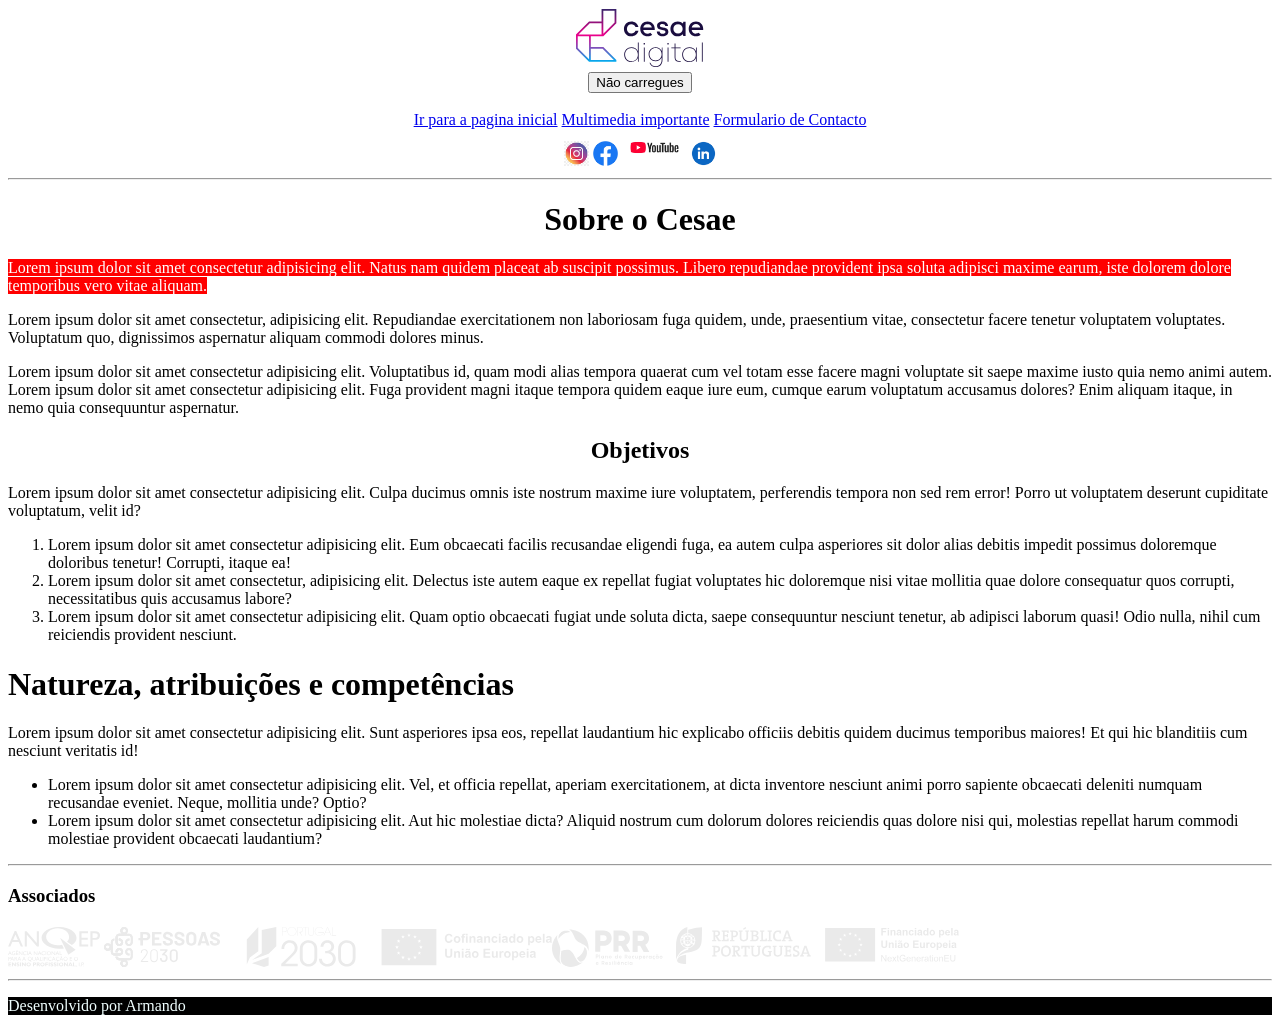
==== exercicio.html @ a79ccf69 "primeiro draft" ====
<!doctype html>
<html lang="en">
  <head>
    <meta charset="UTF-8" />
    <meta name="viewport" content="width=device-width, initial-scale=1.0" />
    <title>site</title>
    <link rel="stylesheet" href="css/style.css">
    <!-- Favicon-->
    <link rel="icon" type="webp" sizes="16x16" href="Media/favicon.webp" />

  </head>
  <body>
    <header style="text-align: center">
      <a href="https://www.cesaedigital.pt/fldrSite/default.aspx" target="_blank"><img src="Media/cesae-digital-logo.svg" alt=""/></a> <div><button onclick="alert('Apanhaste-me não faz nada')"> Não carregues</button></div>
    </header>
    <br />
    
    <nav style="text-align: center">
      <a href="https://www.cesaedigital.pt/fldrSite/pages/aboutUs.aspx"
        >Ir para a pagina inicial</a
      >
      <a href="multimedia.html"> Multimedia importante</a>
      <a href="form.html"> Formulario de Contacto</a><br />
      <a href="https://www.instagram.com/cesae.digital/" target="_blank">
        <img src="Media/insta.jpg" alt="" alt="insta" width="25"
      /></a>
      <a href="https://www.facebook.com/CesaeDigital" target="_blank">
        <img src="Media/face.avif" alt="face" width="25"
      /></a>
      <a href="https://www.youtube.com/@cesaedigital" target="_blank">
        <img
          src="Media/youtube.jpg=n-w1920-h1080-fcrop64=1,00000000ffffffff-rw"
          alt="youtube"
          width="65"
      /></a>
      <a href="https://www.linkedin.com/school/cesae-digital/" target="_blank">
        <img src="Media/linkdin.avif" alt="linkdin" width="25"
      /></a>
    </nav>
    <hr />
    <main>
      <div>
        <h1 class="renan">Sobre o Cesae</h1>
        <p>
          <span>
            Lorem ipsum dolor sit amet consectetur adipisicing elit. Natus nam
            quidem placeat ab suscipit possimus. Libero repudiandae provident
            ipsa soluta adipisci maxime earum, iste dolorem dolore temporibus
            vero vitae aliquam.</span>
        </p>
        <p>
          Lorem ipsum dolor sit amet consectetur, adipisicing elit. Repudiandae
          exercitationem non laboriosam fuga quidem, unde, praesentium vitae,
          consectetur facere tenetur voluptatem voluptates. Voluptatum quo,
          dignissimos aspernatur aliquam commodi dolores minus.
        </p>
        <p>
          Lorem ipsum dolor sit amet consectetur adipisicing elit. Voluptatibus
          id, quam modi alias tempora quaerat cum vel totam esse facere magni
          voluptate sit saepe maxime iusto quia nemo animi autem. Lorem ipsum
          dolor sit amet consectetur adipisicing elit. Fuga provident magni
          itaque tempora quidem eaque iure eum, cumque earum voluptatum
          accusamus dolores? Enim aliquam itaque, in nemo quia consequuntur
          aspernatur.
        </p>
      </div>
      <h2 class="renan">Objetivos</h2>
      <p>
        Lorem ipsum dolor sit amet consectetur adipisicing elit. Culpa ducimus
        omnis iste nostrum maxime iure voluptatem, perferendis tempora non sed
        rem error! Porro ut voluptatem deserunt cupiditate voluptatum, velit id?
      </p>
      <ol>
        <li>
          Lorem ipsum dolor sit amet consectetur adipisicing elit. Eum obcaecati
          facilis recusandae eligendi fuga, ea autem culpa asperiores sit dolor
          alias debitis impedit possimus doloremque doloribus tenetur! Corrupti,
          itaque ea!
        </li>
        <li>
          Lorem ipsum dolor sit amet consectetur, adipisicing elit. Delectus
          iste autem eaque ex repellat fugiat voluptates hic doloremque nisi
          vitae mollitia quae dolore consequatur quos corrupti, necessitatibus
          quis accusamus labore?
        </li>
        <li>
          Lorem ipsum dolor sit amet consectetur adipisicing elit. Quam optio
          obcaecati fugiat unde soluta dicta, saepe consequuntur nesciunt
          tenetur, ab adipisci laborum quasi! Odio nulla, nihil cum reiciendis
          provident nesciunt.
        </li>
      </ol>
      <h1>Natureza, atribuições e competências</h1>
      <p>
        Lorem ipsum dolor sit amet consectetur adipisicing elit. Sunt asperiores
        ipsa eos, repellat laudantium hic explicabo officiis debitis quidem
        ducimus temporibus maiores! Et qui hic blanditiis cum nesciunt veritatis
        id!
      </p>
      <ul>
        <li>
          Lorem ipsum dolor sit amet consectetur adipisicing elit. Vel, et
          officia repellat, aperiam exercitationem, at dicta inventore nesciunt
          animi porro sapiente obcaecati deleniti numquam recusandae eveniet.
          Neque, mollitia unde? Optio?
        </li>
        <li>
          Lorem ipsum dolor sit amet consectetur adipisicing elit. Aut hic
          molestiae dicta? Aliquid nostrum cum dolorum dolores reiciendis quas
          dolore nisi qui, molestias repellat harum commodi molestiae provident
          obcaecati laudantium?
        </li>
      
      </ul>
      <hr />
      <h3>Associados</h3>
      <img src="Media/logo-Anqep.svg" alt="logo-Anqep" />
      <img src="Media/logo-Pessoas2030.svg" alt="logo-Pessoas2030" /><img
        src="Media/logo-PRR.svg"
        alt="logo-PRR"
      />
    </main>
    <hr />
    <footer>
      <p>Desenvolvido por Armando</p>
    </footer>
  </body>
</html>
---- css/style.css ----
span {background-color: red; color: white}
form{background-color: aqua;}
footer{background-color: black; color:azure}
.renan{text-align: center;}
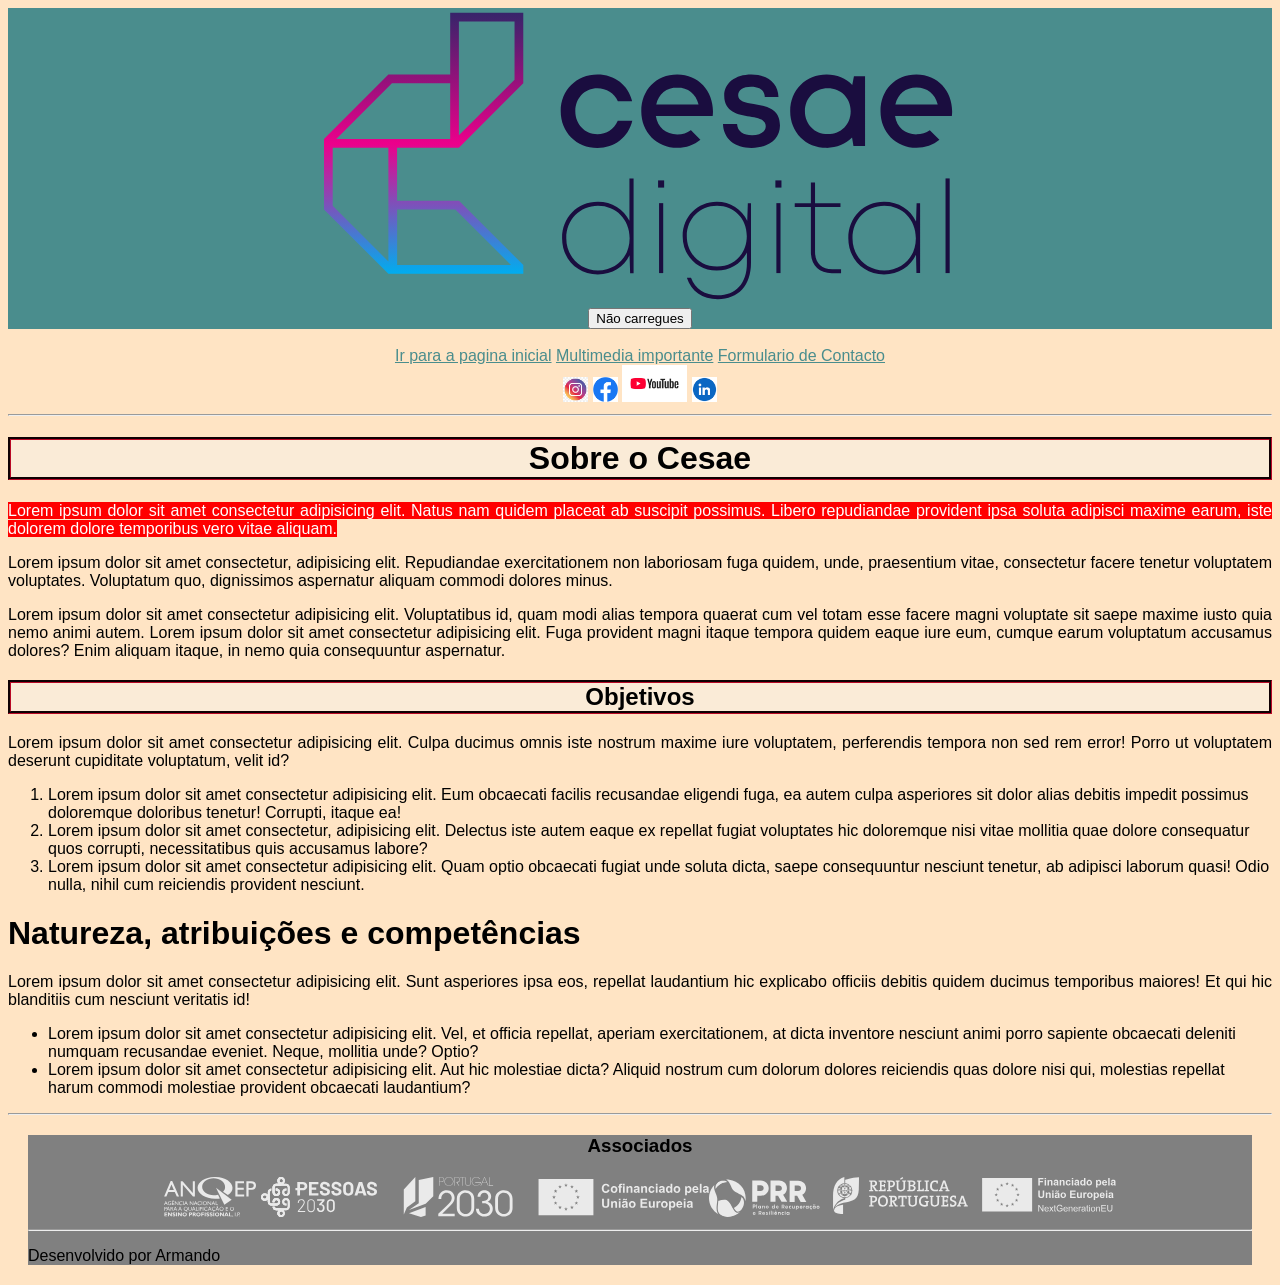
==== commit f7c08b13: "retoques" ====
--- a/exercicio.html
+++ b/exercicio.html
@@ -10,7 +10,7 @@
 
   </head>
   <body>
-    <header style="text-align: center">
+    <header>
       <a href="https://www.cesaedigital.pt/fldrSite/default.aspx" target="_blank"><img src="Media/cesae-digital-logo.svg" alt=""/></a> <div><button onclick="alert('Apanhaste-me não faz nada')"> Não carregues</button></div>
     </header>
     <br />
@@ -112,16 +112,16 @@
         </li>
       
       </ul>
-      <hr />
-      <h3>Associados</h3>
+      <hr /></main>
+      <footer>
+        <h3>Associados</h3>
       <img src="Media/logo-Anqep.svg" alt="logo-Anqep" />
       <img src="Media/logo-Pessoas2030.svg" alt="logo-Pessoas2030" /><img
         src="Media/logo-PRR.svg"
         alt="logo-PRR"
       />
-    </main>
-    <hr />
-    <footer>
+        <hr />
+    
       <p>Desenvolvido por Armando</p>
     </footer>
   </body>
--- a/css/style.css
+++ b/css/style.css
@@ -1,4 +1,25 @@
 span {background-color: red; color: white}
+
 form{background-color: aqua;}
-footer{background-color: black; color:azure}
-.renan{text-align: center;}+
+footer{ text-align:center; black; background-color: gray;  padding: 5ppx; margin: 20px;}
+
+.renan{text-align: center;
+        border-style: groove; 
+        border-color:  rgb(100, 5, 21);
+        background-color: antiquewhite;}
+        header{background-color: rgb(74, 141, 141);}
+
+.jogo{margin: 20 px;
+    background-color: chocolate;
+max-width: 100%;}
+
+nav>a{color: rgb(74, 141, 141); }
+
+header{text-align: center; ;}
+
+body{background-color: bisque; margin: 20 px; font-family: 'Lucida Sans', 'Lucida Sans Regular', 'Lucida Grande', 'Lucida Sans Unicode', Geneva, Verdana, sans-serif;}
+
+p{text-align: justify;}
+header>a>img{text-align: center; width: 50%;}
+header>img{width: 50%;}
